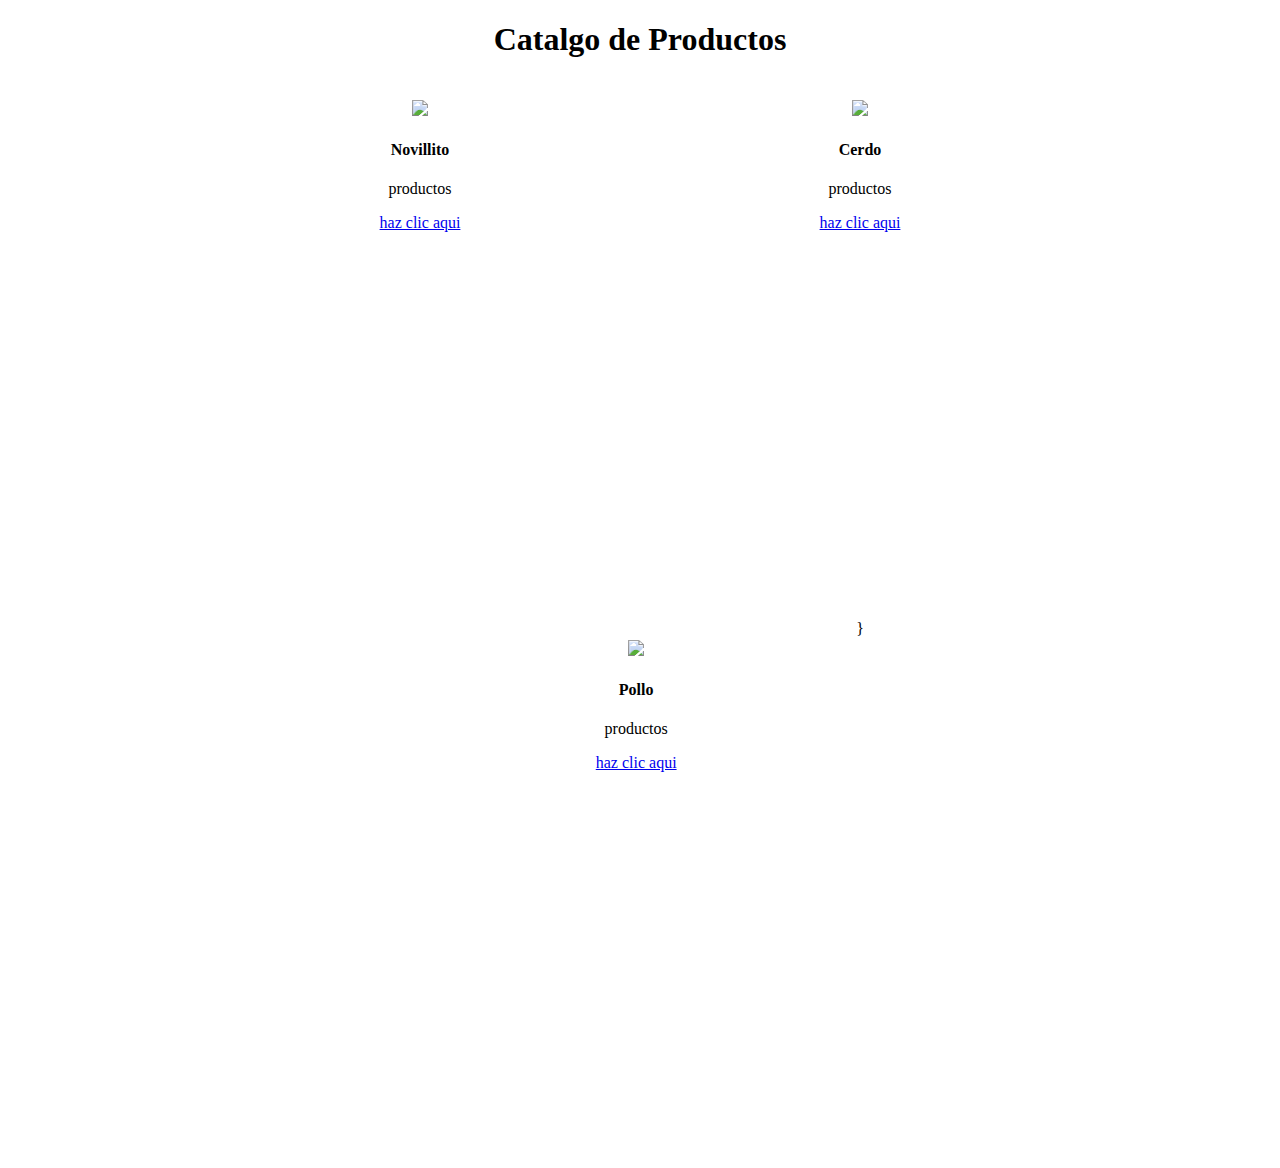
==== index.html @ f60324be "Rename cartas guille.html to index.html" ====
<!DOCTYPE html>
  <html>
  <head>
      <meta charset="utf-8">
      <meta name="viewport" content="width=device-width, initial-scale=1">
      <title>incio</title>
    
     <link href="https://cdn.jsdelivr.net/npm/bootstrap@5.2.0-beta1/dist/css/bootstrap.min.css" rel="stylesheet" integrity="sha384-0evHe/X+R7YkIZDRvuzKMRqM+OrBnVFBL6DOitfPri4tjfHxaWutUpFmBp4vmVor" crossorigin="anonymous">

   

  </head>
  <body>
     
      <h1 class="title" style="text-align: center;">Catalgo de Productos</h1>  

  
       <div class="container"style="width: 100%;
  max-width: 1200%;
  height: 1080PX;
  display: flex;
  flex-wrap: wrap;
  justify-content: center;
  margin: auto;
     background:url(https://acortar.link/EF3POR);
     background-repeat:no-repeat;
background-size: 100% 1080px;">
   
   
    

       

           <div class="card"style="width: 400px;
  height: 400px;
  border-radius: 8px;
  box-shadow: 0 2px 2px white;
  overflow: hidden;
  margin: 20px;
  text-align: center;
  transition:all 0,25;">

             <img src="C:\Users\ricos\Desktop\imgne\vaqui.png">
              <h4>Novillito</h4>
     
             
             <p>productos</p>
                <a href="#">haz clic aqui</a>
             
         </div>

           <div class="card"style="width: 400px;
  height: 400px;
  border-radius: 8px;
  box-shadow: 0 2px 2px white;
  overflow: hidden;
  margin: 20px;
  text-align: center;
  transition:all 0,25;">


             <img src="C:\Users\ricos\Desktop\imgne\cerdo.png">
              <h4>Cerdo</h4>
              
               <p>productos</p>
                <a href="#">haz clic aqui</a>
             
         </div>

           <div class="card"style="width: 400px;
  height: 400px;
  border-radius: 8px;
  box-shadow: 0 2px 2px white;
  overflow: hidden;
  margin: 20px;
  text-align: center;
  transition:all 0,25;">

             <img src="C:\Users\ricos\Desktop\imgne\pollo.png">
              <h4>Pollo</h4>
              
               
               <p>productos</p>
                <a href="#">haz clic aqui</a>
             
         </div>
}
            
       </div>

  <script src="https://cdn.jsdelivr.net/npm/bootstrap@5.2.0-beta1/dist/js/bootstrap.bundle.min.js" integrity="sha384-pprn3073KE6tl6bjs2QrFaJGz5/SUsLqktiwsUTF55Jfv3qYSDhgCecCxMW52nD2" crossorigin="anonymous"></script>
  </body>
  </html>
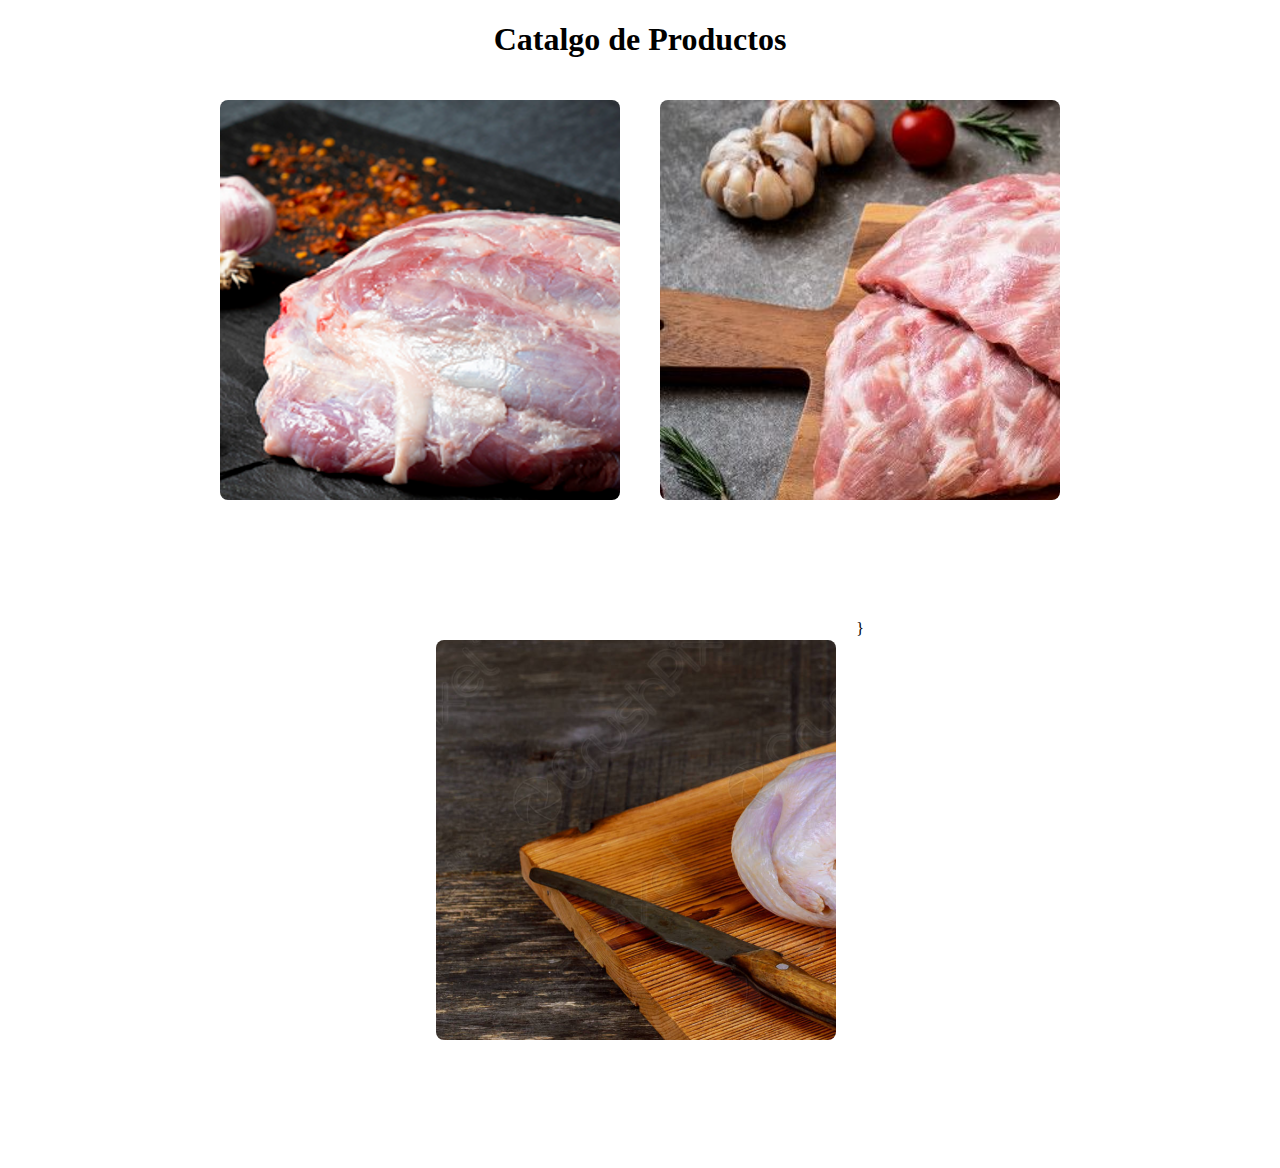
==== commit 6d00a2a2: "Update index.html" ====
--- a/index.html
+++ b/index.html
@@ -40,7 +40,7 @@
   text-align: center;
   transition:all 0,25;">
 
-             <img src="C:\Users\ricos\Desktop\imgne\vaqui.png">
+             <img src="vaqui.png">
               <h4>Novillito</h4>
      
              
@@ -59,7 +59,7 @@
   transition:all 0,25;">
 
 
-             <img src="C:\Users\ricos\Desktop\imgne\cerdo.png">
+             <img src="cerdo.png">
               <h4>Cerdo</h4>
               
                <p>productos</p>
@@ -76,7 +76,7 @@
   text-align: center;
   transition:all 0,25;">
 
-             <img src="C:\Users\ricos\Desktop\imgne\pollo.png">
+             <img src="pollo.png">
               <h4>Pollo</h4>
               
                
